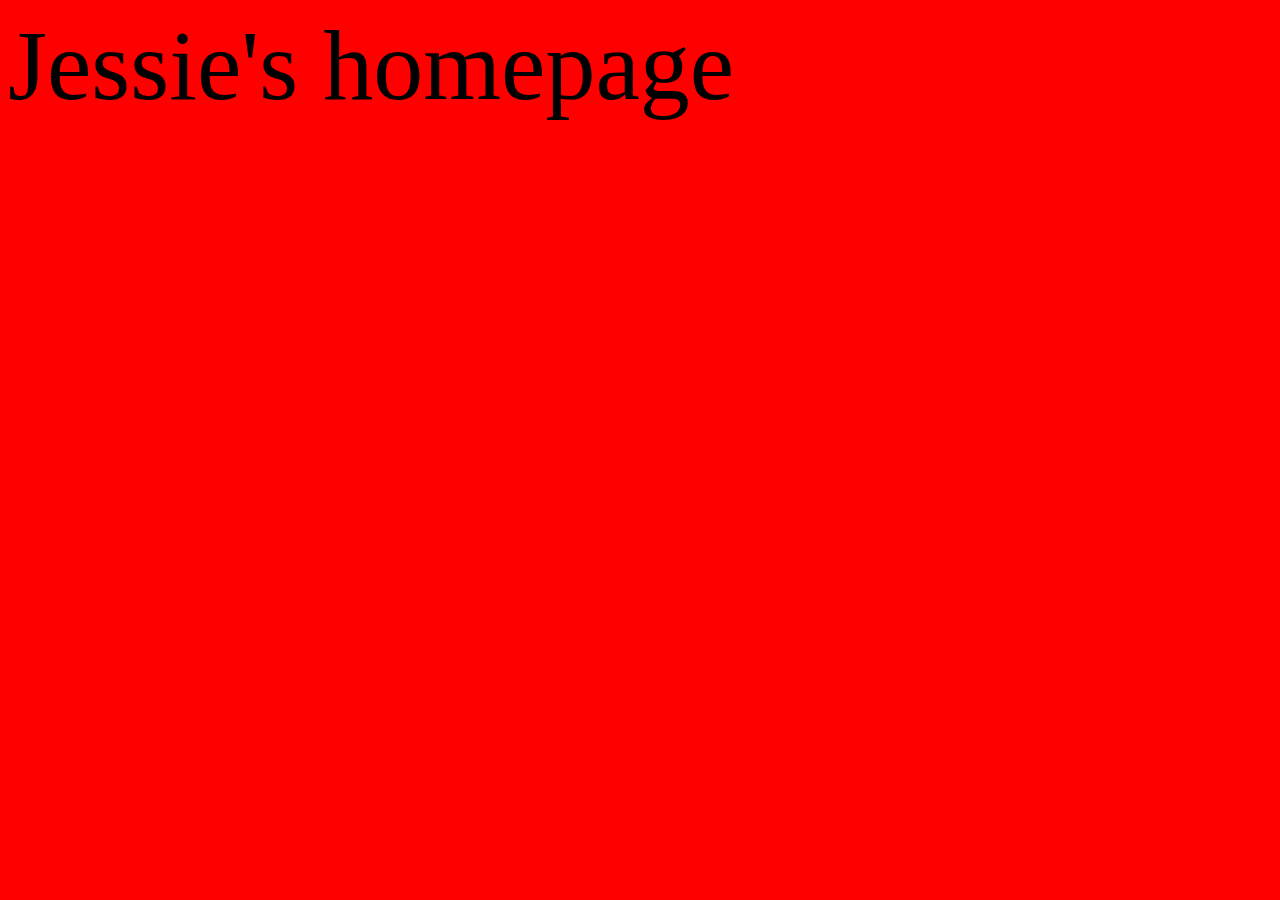
==== index.html @ 3068714c "my homepage" ====
<!DOCTYPE html>
<html lang="en">
<head>
    <meta charset="UTF-8">
    <meta name="viewport" content="width=device-width, initial-scale=1.0">
    <title>Document</title>
    <link rel="stylesheet" href="style.css">
</head>
<body>
    Jessie's homepage
</body>
</html>
---- style.css ----
body {
    background-color: red;
    font-size:100px;
}
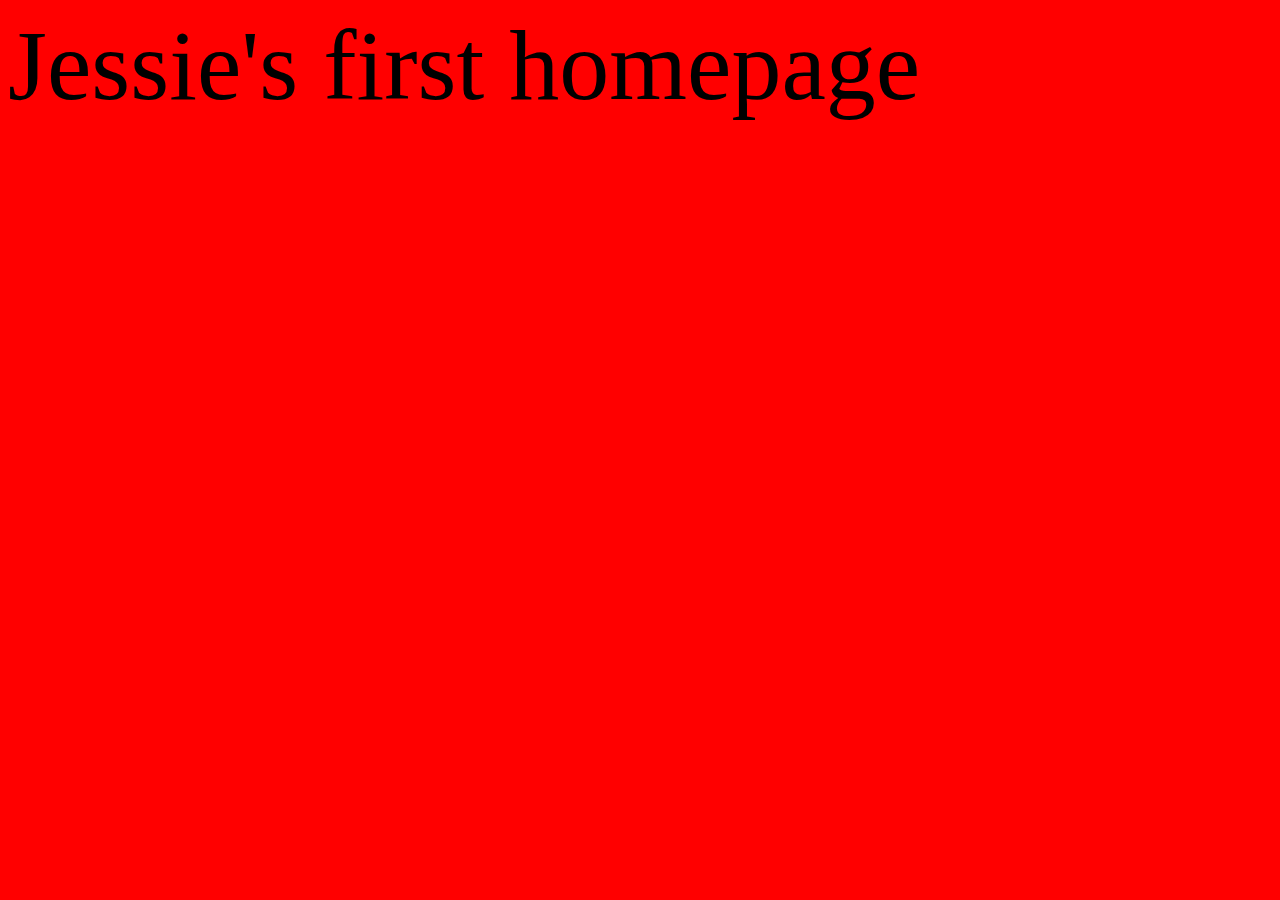
==== commit 61180ea6: "new text" ====
--- a/index.html
+++ b/index.html
@@ -7,6 +7,6 @@
     <link rel="stylesheet" href="style.css">
 </head>
 <body>
-    Jessie's homepage
+    Jessie's first homepage
 </body>
 </html>